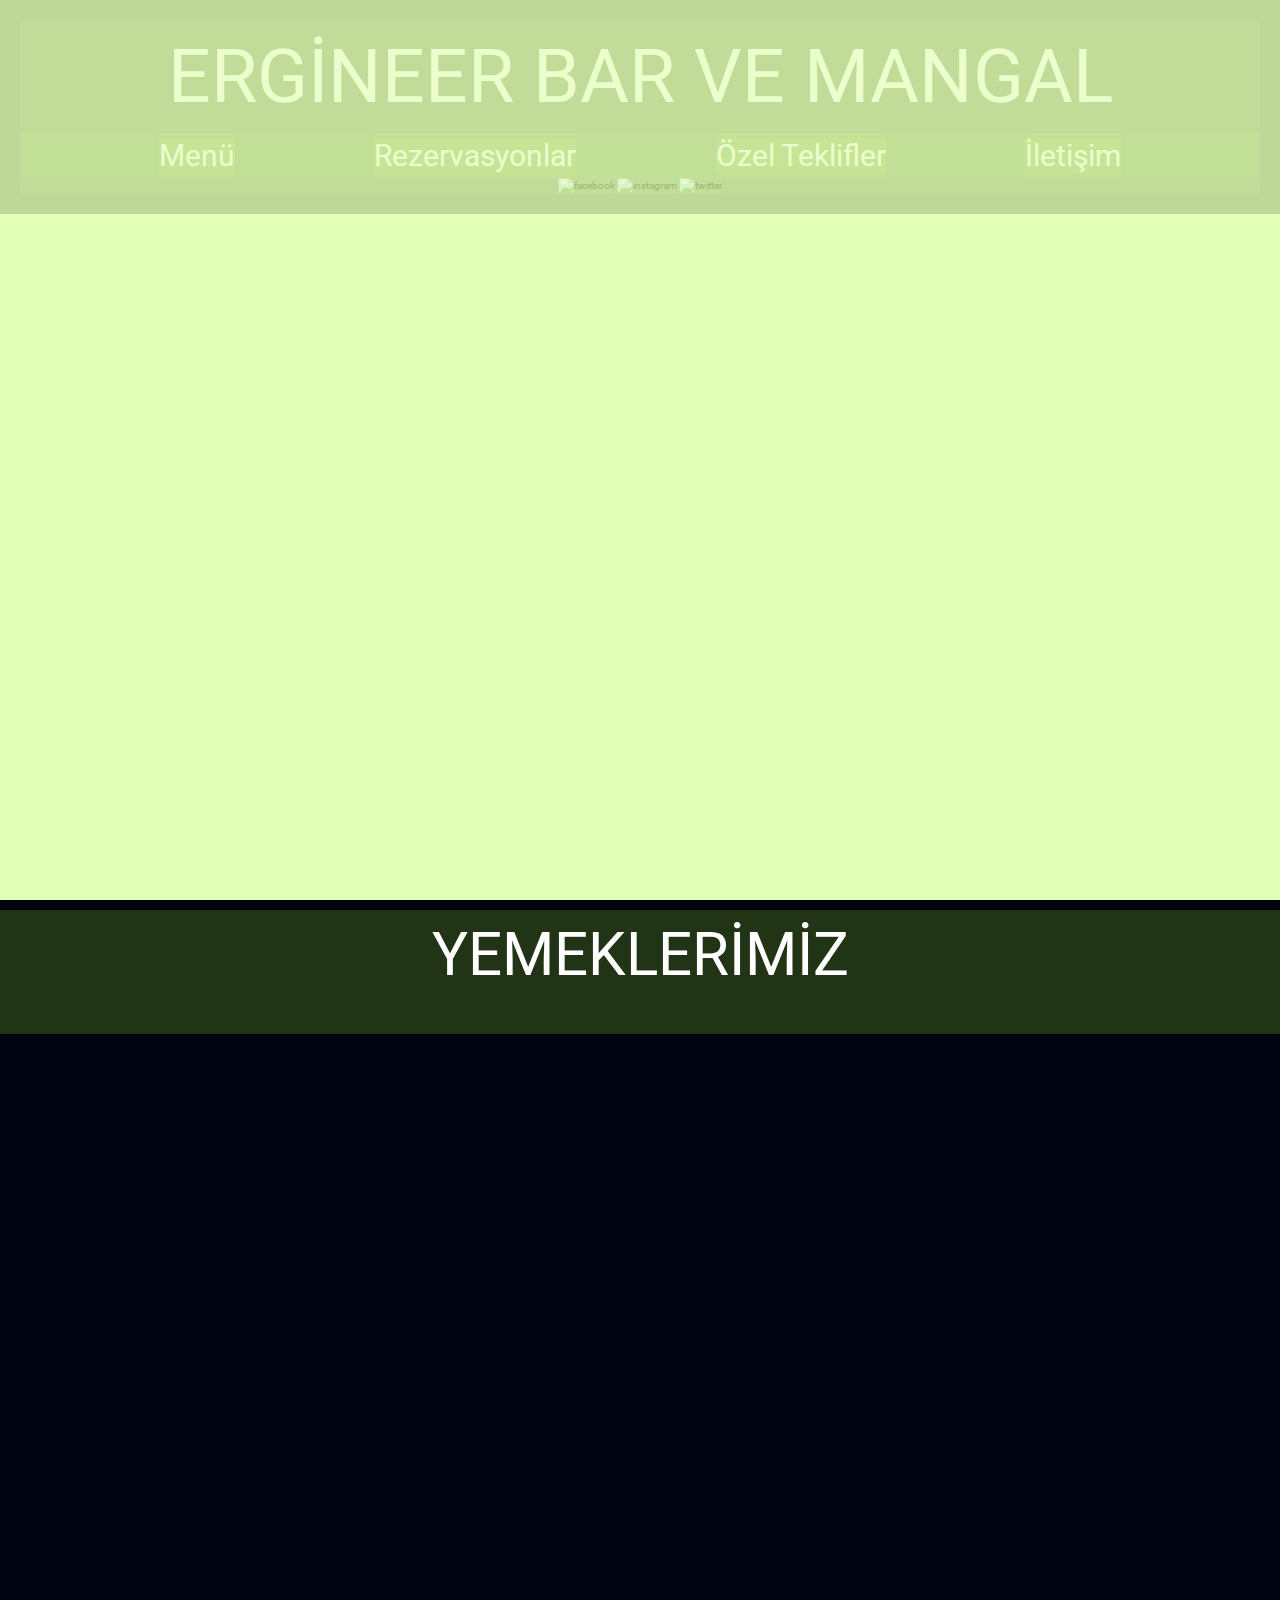
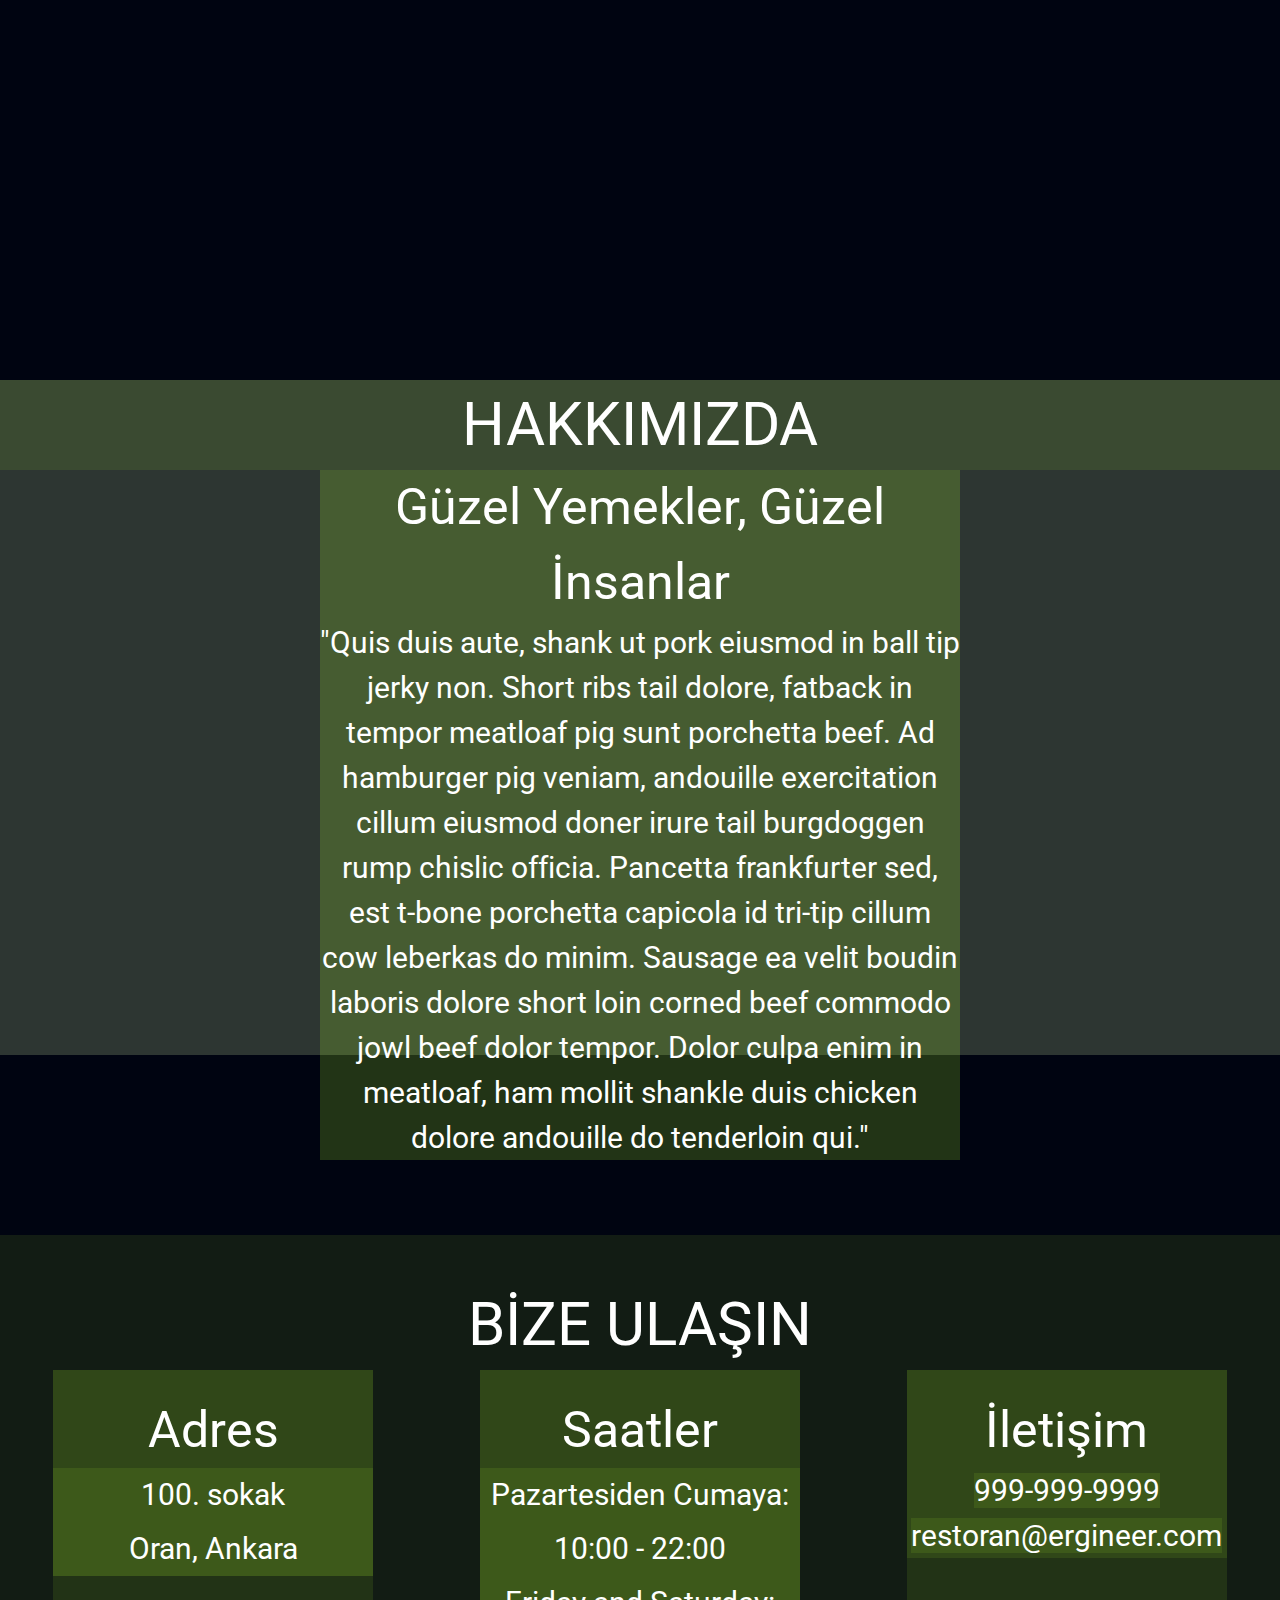
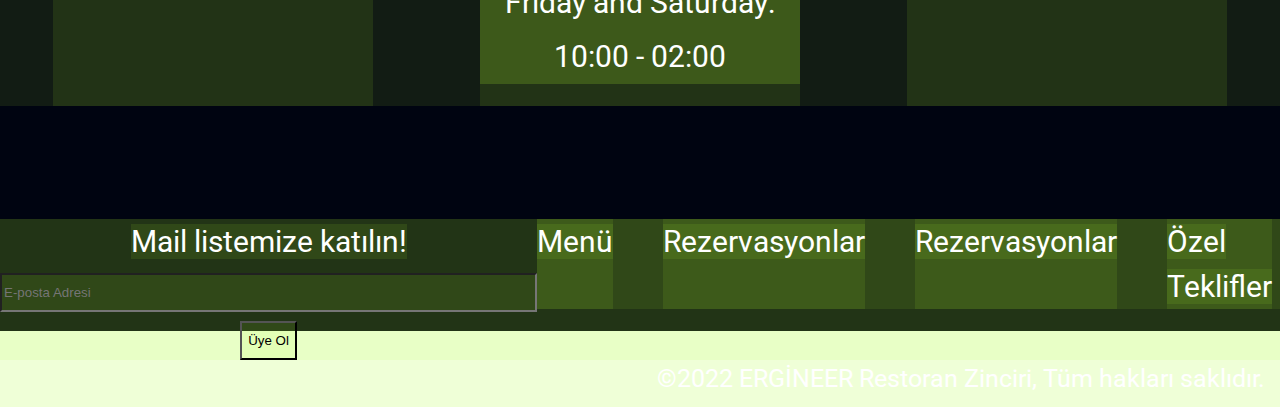
==== index.html @ cfc1e098 "start" ====
<!doctype html>

<html lang="tr">

<head>
	<meta charset="utf-8">
	<meta name="viewport" content="width=device-width, initial-scale=1">

	<title>Sprint Challenge - Anasayfa</title>

	<link href="https://fonts.googleapis.com/css?family=Roboto|Rubik" rel="stylesheet">
	<script src="https://kit.fontawesome.com/5b12ffad4b.js" crossorigin="anonymous"></script>
	<link rel="stylesheet" href="/css/reset.css">
	<link rel="stylesheet" href="/css/index.css">

</head>

<body>
	<div>
		<!-- header -->
		<header>
			<div class="containerClamp">

				<h1>ERGİNEER BAR VE MANGAL</h1>
				<!-- nav -->
				<nav class="menu">
					<li>
						<ul><a href="#">Menü</a></ul>
						<ul><a href="#">Rezervasyonlar</a></ul>
						<ul><a href="#">Özel Teklifler</a></ul>
						<ul><a href="#">İletişim</a></ul>
					</li>
				</nav>
				<div class="icon">
					<img src="https://i.pinimg.com/originals/f9/b1/1d/f9b11dc9cf3f213059b53602f67a32de.png" width="30"
						height="30" alt="facebook">
					<img src="https://w7.pngwing.com/pngs/237/161/png-transparent-logo-computer-icons-others-miscellaneous-text-logo-thumbnail.png"
						width="30" height="30" alt="instagram">
					<img src="https://www.clipartmax.com/png/middle/284-2840951_html5-icon-white-twitter-logo-square.png"
						width="30" height="30" alt="twitter">
				</div>
			</div>
		</header>

		<!-- gallery section -->
		<section class="gallery">
			<div>
				<h2>YEMEKLERİMİZ</h2>
				<div class="images">

					<img src="img/food-avocadotoast.jpg" alt="">

					<img src="img/food-burger.jpg" alt="">
					<img src="img/food-poutine.jpg" alt="">

					<img src="img/food-ribs.jpg" alt="">

					<img src="img/food-sandwich.jpg" alt="">

					<img src="img/food-sausage.jpg" alt="">

					<img src="img/food-steak.jpg" alt="">

					<img src="img/food-tacos.jpg" alt="">

					<img src="img/food-wings.jpg" alt="">
				</div>
			</div>
		</section>

		<!-- spacer -->
		<div class="spacer"></div>

		<!-- about section -->
		<section class="about">
			<div class="about-container">
				<h2>HAKKIMIZDA</h2>

				<div id="cooks" class="pic">
				</div>

				<div class="text">
					<h3>Güzel Yemekler, Güzel İnsanlar</h3>
					<p>"Quis duis aute, shank ut pork eiusmod in ball tip jerky non. Short ribs tail dolore, fatback in
						tempor meatloaf pig sunt porchetta beef. Ad hamburger pig veniam, andouille exercitation cillum
						eiusmod doner irure tail burgdoggen rump chislic officia. Pancetta frankfurter sed, est t-bone
						porchetta capicola id tri-tip cillum cow leberkas do minim. Sausage ea velit boudin laboris
						dolore short loin corned beef commodo jowl beef dolor tempor. Dolor culpa enim in meatloaf, ham
						mollit
						shankle duis chicken dolore andouille do tenderloin qui."</p>
				</div>

				<div id="bartender" class="pic">
				</div>
			</div>
		</section>

		<!-- spacer -->
		<div class="spacer"></div>

		<!-- contact section -->
		<section class="contact">
			<div class="contact-container">
				<h2>BİZE ULAŞIN</h2>

				<div class="info">
					<div class="address">
						<h3>Adres</h3>

						<address>
							<p>100. sokak</p>
							<p>Oran, Ankara</p>
						</address>
					</div>

					<div class="hours">
						<h3>Saatler</h3>

						<div>
							<p>Pazartesiden Cumaya:</p>
							<p>10:00 - 22:00</p>
							<p>Friday and Saturday:</p>
							<p>10:00 - 02:00</p>
						</div>
					</div>

					<div class="contacts">
						<h3>İletişim</h3>

						<div>
							<a id="phone" href="tel:999-999-9999">999-999-9999</a>
							<a id="email" href="mailto:restoran@boomer.com">restoran@ergineer.com</a>
						</div>
					</div>
				</div>
			</div>
		</section>

		<!-- spacer -->
		<div class="spacer-sm"></div>

		<!-- footer -->
		<footer>
			<!-- email signup -->
			<div class="footer__menu">
				<form>
					<label for="emailAddress">Mail listemize katılın!</label><br />
					<input id="emailAddress" type="email" size="64" maxlength="64" required
						placeholder="E-posta Adresi" />
					<button>Üye Ol</button>
				</form>

				<!-- nav -->
				<nav>
					<ul>
						<li><a href="menu.html">Menü</a></li>
						<li><a href="menu.html">Rezervasyonlar</a></li>
						<li><a href="menu.html">Rezervasyonlar</a></li>
						<li><a href="menu.html">Özel Teklifler</a></li>
						<li><a href="menu.html">İletişim</a></li>
					</ul>
				</nav>
			</div>
			<!-- copyright -->
			<div class="copyright">
				©2022 ERGİNEER Restoran Zinciri, Tüm hakları saklıdır.
			</div>

		</footer>
	</div>
</body>

</html>
---- css/index.css ----
/* http://meyerweb.com/eric/tools/css/reset/ 
   v2.0 | 20110126
   License: none (public domain)
*/
* {
  background-color: rgba(173, 255, 47, 0.1);
}
html,
body,
div,
span,
applet,
object,
iframe,
h1,
h2,
h3,
h4,
h5,
h6,
p,
blockquote,
pre,
a,
abbr,
acronym,
address,
big,
cite,
code,
del,
dfn,
em,
img,
ins,
kbd,
q,
s,
samp,
small,
strike,
strong,
sub,
sup,
tt,
var,
b,
u,
i,
center,
dl,
dt,
dd,
ol,
ul,
li,
fieldset,
form,
label,
legend,
table,
caption,
tbody,
tfoot,
thead,
tr,
th,
td,
article,
aside,
canvas,
details,
embed,
figure,
figcaption,
footer,
header,
hgroup,
menu,
nav,
output,
ruby,
section,
summary,
time,
mark,
audio,
video {
  margin: 0;
  padding: 0;
  border: 0;
  font-size: 100%;
  font: inherit;
  vertical-align: baseline;
}
/* HTML5 display-role reset for older browsers */
article,
aside,
details,
figcaption,
figure,
footer,
header,
hgroup,
menu,
nav,
section {
  display: block;
}
body {
  line-height: 1;
}
ol,
ul {
  list-style: none;
}
blockquote,
q {
  quotes: none;
}
blockquote:before,
blockquote:after,
q:before,
q:after {
  content: "";
  content: none;
}
table {
  border-collapse: collapse;
  border-spacing: 0;
}

* {
  box-sizing: border-box;
}

html {
  max-width: 1920px;
  min-width: 428px;
  width: 100%;
  font-size: 62.5%;
}

body {
  font-family: "Roboto", sans-serif;
  line-height: 1.5;
}

h1,
h2,
h3,
h4,
h5,
h6,
p,
a,
i {
  text-decoration: none;
  color: white;
}

h1 {
  font-size: 7.5rem;
}

h2 {
  font-size: 6rem;
}

h3 {
  font-size: 5rem;
}

p,
a {
  font-size: 3rem;
}

/* header section */
header {
  width: 100%;
  height: 100vh;
  background-image: url("../img/home-header.jpg");
  background-size: cover;
  background-position: center;
  background-repeat: no-repeat;
  text-align: center;
}

.containerClamp {
  background-color: rgba(0, 0, 0, 0.504);
  padding: 20px;
}
.containerClamp:hover {
  opacity: 0.3;
}

.menu li {
  display: flex;
  flex-direction: row;
  justify-content: space-evenly;
}

/* spacers */
.spacer {
  width: 100%;
  height: 20vh;
  background-color: rgb(0, 4, 17);
}
.spacer-sm {
  width: 100%;
  height: 10vh;
  background-color: rgb(0, 4, 17);
}

/* gallery section */
.gallery {
  width: 100%;
  height: 100vh;
  text-align: center;
  background-color: rgb(0, 4, 17);
  padding-top: 10px;
  flex-direction: row;
}
.images img {
  margin: 10px 20px 20px 20px;
}

/* about us section */
.about {
  width: 100%;
  height: 75vh;
  text-align: center;
  background-image: url("../img/staff-cooks.jpg");
  background-size: cover;
  background-position: top;
  background-repeat: no-repeat;
}

.about-container {
  height: 100%;
  display: flex;
  flex-wrap: wrap;
  justify-content: center;
  align-items: center;
  background-color: rgb(0, 4, 17, 0.8);
}

.about h2 {
  width: 100%;
}

.about-container .text {
  width: 50%;
}

.about-container P {
  text-align: center;
}
/* contact us section */
.contact {
  text-align: center;
  background-image: url("../img/jumbo-restaurant.jpg");
  background-size: cover;
  background-position: center;
  background-repeat: no-repeat;
  background-color: rgb(0, 4, 17);
}

.contact-container {
  width: 100%;
  height: 100%;
  background-color: rgb(0, 4, 17, 0.8);
}

.contact h2 {
  padding-top: 5vh;
}

.contact h3 {
  padding-top: 2.5vh;
}

.contact p {
  padding: 0.5vh 0;
}

.info {
  width: 100%;
  display: flex;
  justify-content: space-around;
}

.address {
  width: 25%;
}

.hours {
  width: 25%;
  padding-bottom: 2.5vh;
}

.contacts {
  width: 25%;
}

/* footer section */
footer {
  width: 100%;
  height: 15vh;
  padding-top: 2.5vh;
  font-size: 3rem;
  background-color: rgb(0, 4, 17);
}

.footer__menu {
  display: flex;
}

footer form {
  justify-content: flex-start;
  text-align: center;
}

footer nav ul {
  display: flex;
  gap: 50px;
  justify-content: space-around;
}
footer label {
  color: white;
}
footer input,
button {
  padding-top: 10px;
  padding-bottom: 10px;
}

.copyright {
  color: white;
  display: flex;
  justify-content: flex-end;
  padding-bottom: 10px;
  padding-right: 15px;
  font-size: smaller;
}

/* mobile media query */
@media (max-width: 428px) {
  /* header section */

  /* gallery section */
  .gallery {
    height: auto;
  }

  /* about us section */

  .about {
    height: 200vh;
  }

  .about h2 {
    width: 100%;
    padding-top: 5vh;
  }

  .about-container .text {
    width: 85%;
  }

  /* contact us section */
  .contact h3 {
    padding-top: 2.5vh;
  }

  .info {
    flex-wrap: wrap;
  }

  .address {
    width: 100%;
    padding-bottom: 2.5vh;
  }

  .hours {
    width: 100%;
  }

  .contacts {
    width: 100%;
    padding-bottom: 2.5vh;
  }

  /* footer section */
  footer {
    height: auto;
    padding-top: 2.5vh;
    font-size: 2rem;
  }
}
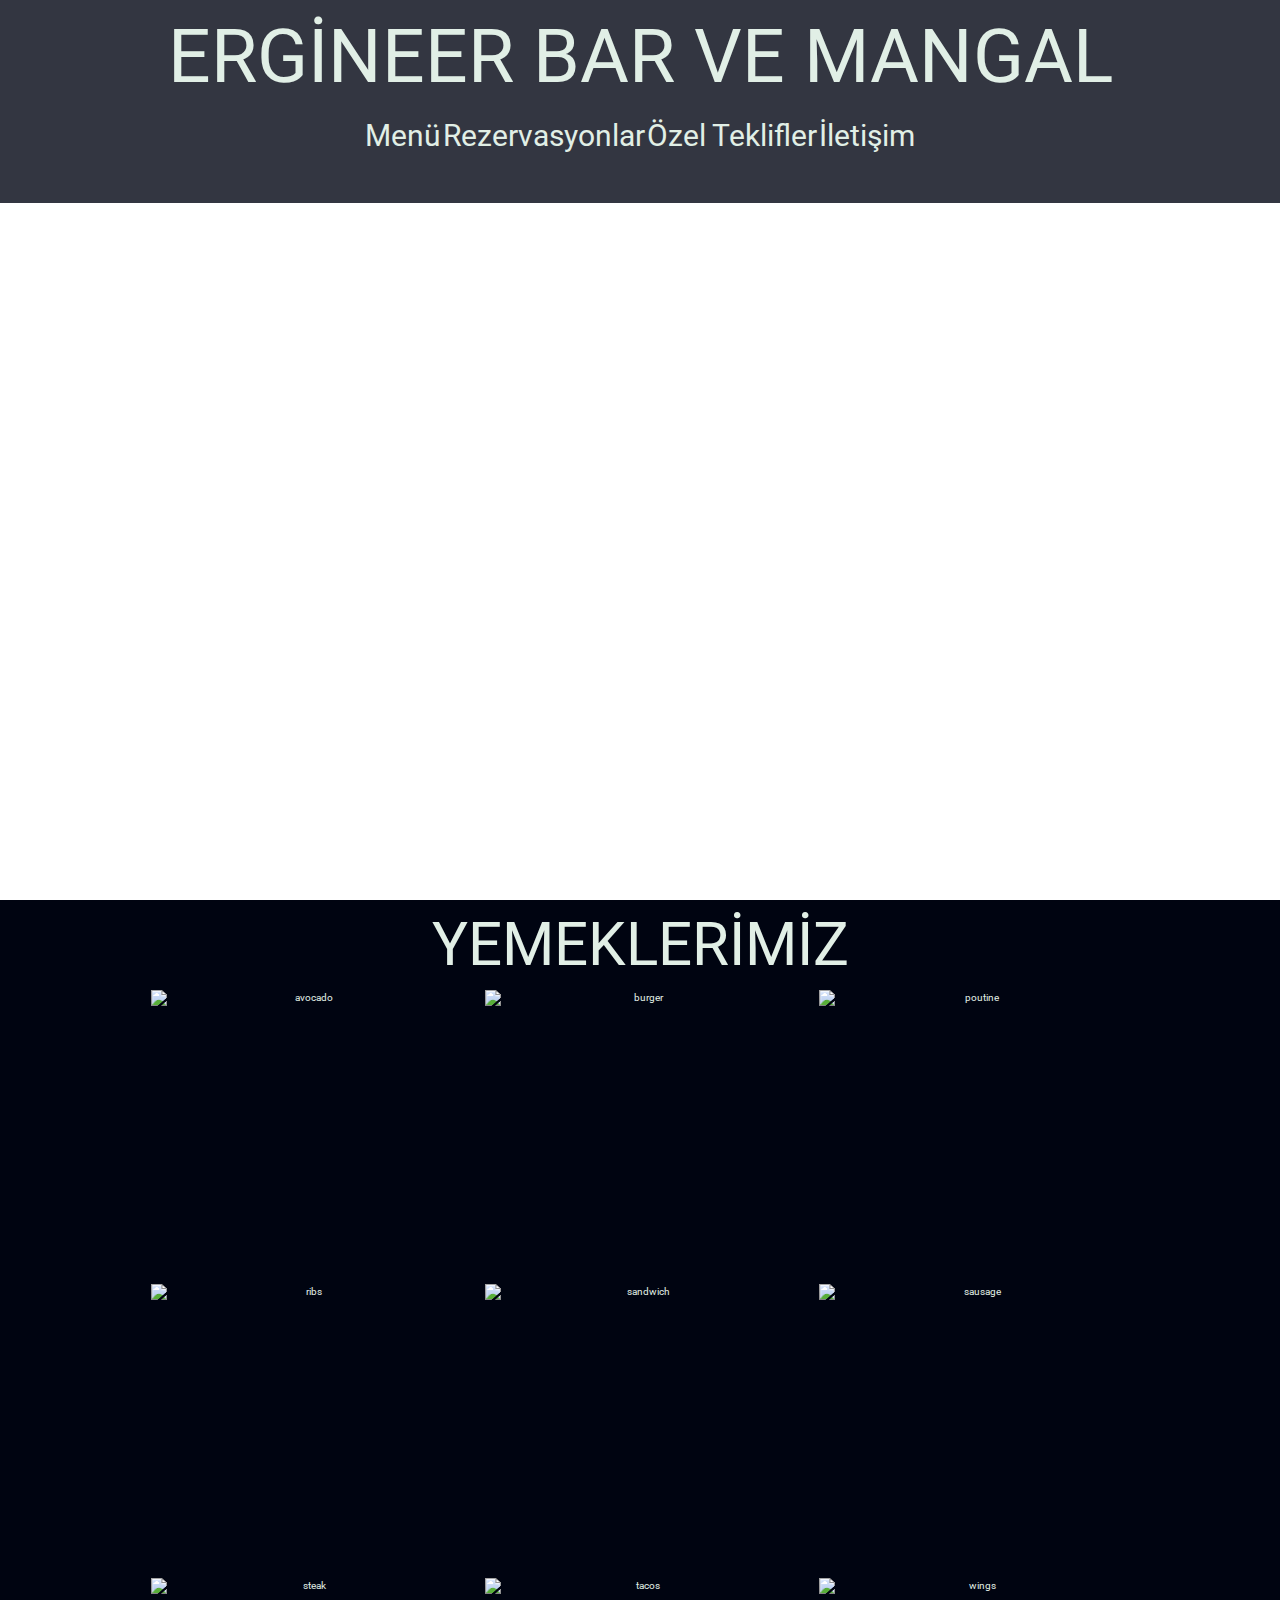
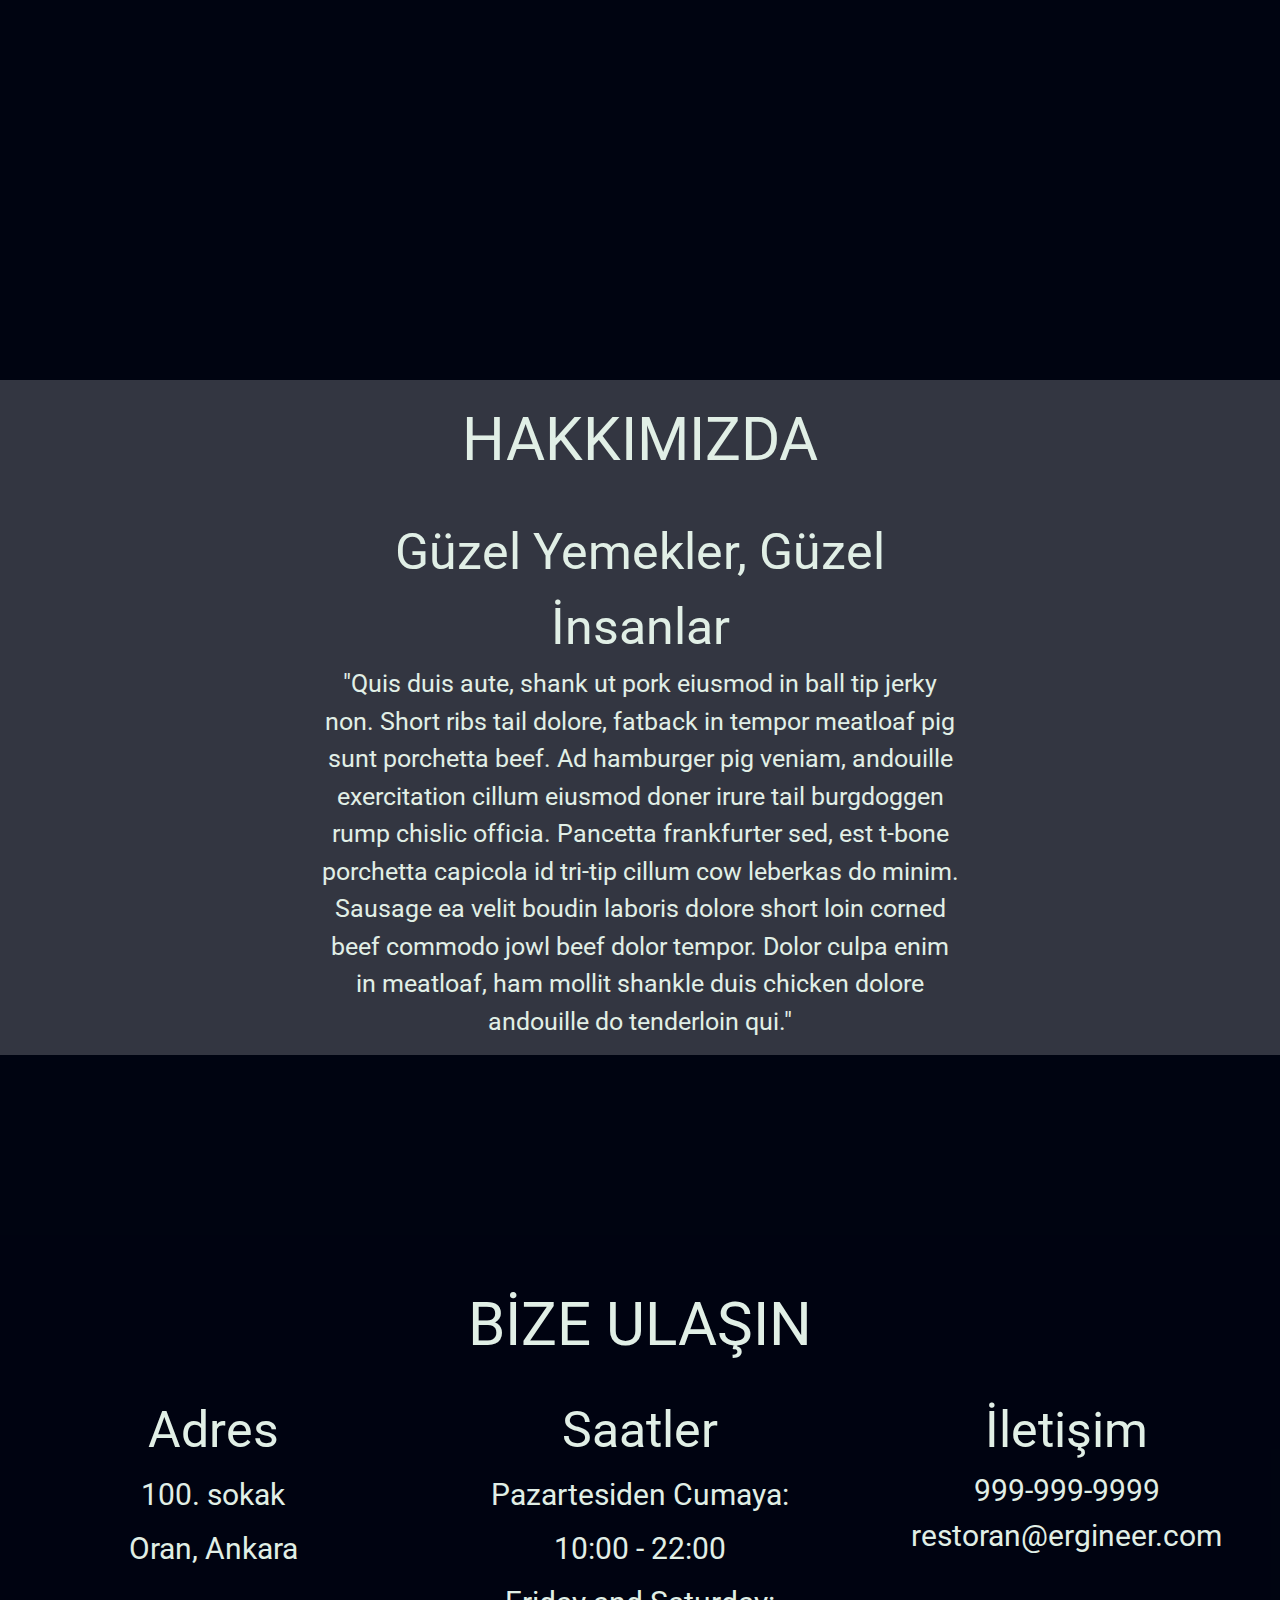
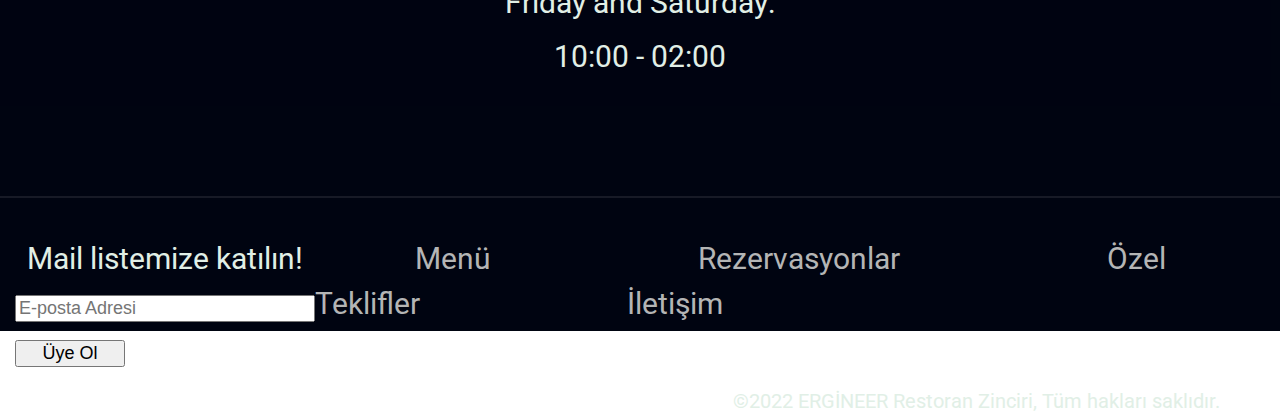
==== commit 9d08c66b: "düzeltmeler" ====
--- a/index.html
+++ b/index.html
@@ -4,14 +4,12 @@
 
 <head>
 	<meta charset="utf-8">
-	<meta name="viewport" content="width=device-width, initial-scale=1">
-
 	<title>Sprint Challenge - Anasayfa</title>
-
+	<meta name="viewport" content="width=device-width, initial-scale=1.0" />
 	<link href="https://fonts.googleapis.com/css?family=Roboto|Rubik" rel="stylesheet">
 	<script src="https://kit.fontawesome.com/5b12ffad4b.js" crossorigin="anonymous"></script>
-	<link rel="stylesheet" href="/css/reset.css">
 	<link rel="stylesheet" href="/css/index.css">
+
 
 </head>
 
@@ -21,23 +19,28 @@
 		<header>
 			<div class="containerClamp">
 
-				<h1>ERGİNEER BAR VE MANGAL</h1>
+				<a href="index.html">
+					<h1>ERGİNEER BAR VE MANGAL</h1>
+				</a>
+
 				<!-- nav -->
-				<nav class="menu">
-					<li>
-						<ul><a href="#">Menü</a></ul>
-						<ul><a href="#">Rezervasyonlar</a></ul>
-						<ul><a href="#">Özel Teklifler</a></ul>
-						<ul><a href="#">İletişim</a></ul>
-					</li>
-				</nav>
-				<div class="icon">
-					<img src="https://i.pinimg.com/originals/f9/b1/1d/f9b11dc9cf3f213059b53602f67a32de.png" width="30"
-						height="30" alt="facebook">
-					<img src="https://w7.pngwing.com/pngs/237/161/png-transparent-logo-computer-icons-others-miscellaneous-text-logo-thumbnail.png"
-						width="30" height="30" alt="instagram">
-					<img src="https://www.clipartmax.com/png/middle/284-2840951_html5-icon-white-twitter-logo-square.png"
-						width="30" height="30" alt="twitter">
+
+				<div class="index-menu">
+					<nav>
+						<a href="menu.html">Menü</a>
+						<a href="index.html">Rezervasyonlar</a>
+						<a href="index.html">Özel Teklifler</a>
+						<a href="index.html">İletişim</a>
+					</nav>
+				</div>
+				<div class="social">
+					<nav>
+						<a href="https://www.facebook.com/"><i class="fa-brands fa-square-facebook"
+								id="facebook"></i></a>
+						<a href="https://twitter.com/"><i class="fa-brands fa-square-twitter" id="twitter"></i></a>
+						<a href="https://www.instagram.com/"><i class="fa-brands fa-square-instagram"
+								id="instagram"></i></a>
+					</nav>
 				</div>
 			</div>
 		</header>
@@ -46,24 +49,24 @@
 		<section class="gallery">
 			<div>
 				<h2>YEMEKLERİMİZ</h2>
-				<div class="images">
+				<div class="gallery__images">
 
-					<img src="img/food-avocadotoast.jpg" alt="">
+					<img src="img/food-avocadotoast.jpg" alt="avocado">
 
-					<img src="img/food-burger.jpg" alt="">
-					<img src="img/food-poutine.jpg" alt="">
+					<img src="img/food-burger.jpg" alt="burger">
+					<img src="img/food-poutine.jpg" alt="poutine">
 
-					<img src="img/food-ribs.jpg" alt="">
+					<img src="img/food-ribs.jpg" alt="ribs">
 
-					<img src="img/food-sandwich.jpg" alt="">
+					<img src="img/food-sandwich.jpg" alt="sandwich">
 
-					<img src="img/food-sausage.jpg" alt="">
+					<img src="img/food-sausage.jpg" alt="sausage">
 
-					<img src="img/food-steak.jpg" alt="">
+					<img src="img/food-steak.jpg" alt="steak">
 
-					<img src="img/food-tacos.jpg" alt="">
+					<img src="img/food-tacos.jpg" alt="tacos">
 
-					<img src="img/food-wings.jpg" alt="">
+					<img src="img/food-wings.jpg" alt="wings">
 				</div>
 			</div>
 		</section>
@@ -76,8 +79,7 @@
 			<div class="about-container">
 				<h2>HAKKIMIZDA</h2>
 
-				<div id="cooks" class="pic">
-				</div>
+				<div id="cooks" class="pic"></div>
 
 				<div class="text">
 					<h3>Güzel Yemekler, Güzel İnsanlar</h3>
@@ -90,8 +92,7 @@
 						shankle duis chicken dolore andouille do tenderloin qui."</p>
 				</div>
 
-				<div id="bartender" class="pic">
-				</div>
+				<div id="bartender" class="pic"></div>
 			</div>
 		</section>
 
@@ -143,23 +144,23 @@
 		<footer>
 			<!-- email signup -->
 			<div class="footer__menu">
-				<form>
-					<label for="emailAddress">Mail listemize katılın!</label><br />
-					<input id="emailAddress" type="email" size="64" maxlength="64" required
-						placeholder="E-posta Adresi" />
-					<button>Üye Ol</button>
-				</form>
-
+				<div class="footer__mail">
+					<p>Mail listemize katılın!</p>
+					<form>
+						<input type="email" placeholder="E-posta Adresi" id="Email">
+						<button>Üye Ol</button>
+					</form>
+				</div>
 				<!-- nav -->
-				<nav>
-					<ul>
-						<li><a href="menu.html">Menü</a></li>
-						<li><a href="menu.html">Rezervasyonlar</a></li>
-						<li><a href="menu.html">Rezervasyonlar</a></li>
-						<li><a href="menu.html">Özel Teklifler</a></li>
-						<li><a href="menu.html">İletişim</a></li>
-					</ul>
-				</nav>
+				<div class="footer-menu">
+					<nav>
+						<a href="menu.html">Menü</a>
+						<a href="index.html">Rezervasyonlar</a>
+						<a href="index.html">Özel Teklifler</a>
+						<a href="index.html">İletişim</a>
+						</ul>
+					</nav>
+				</div>
 			</div>
 			<!-- copyright -->
 			<div class="copyright">
--- a/css/index.css
+++ b/css/index.css
@@ -2,9 +2,7 @@
    v2.0 | 20110126
    License: none (public domain)
 */
-* {
-  background-color: rgba(173, 255, 47, 0.1);
-}
+
 html,
 body,
 div,
@@ -156,7 +154,6 @@
 a,
 i {
   text-decoration: none;
-  color: white;
 }
 
 h1 {
@@ -184,23 +181,42 @@
   background-size: cover;
   background-position: center;
   background-repeat: no-repeat;
-  text-align: center;
-}
-
+  display: flex;
+  flex-direction: column;
+  text-align: center;
+}
 .containerClamp {
-  background-color: rgba(0, 0, 0, 0.504);
-  padding: 20px;
-}
-.containerClamp:hover {
-  opacity: 0.3;
-}
-
-.menu li {
+  background-color: rgb(0, 4, 17, 0.8);
+  text-align: center;
+  flex-direction: column;
+  justify-content: space-evenly;
+  color: rgb(225, 239, 230);
+}
+.containerClamp h1 {
+  color: rgb(225, 239, 230);
+}
+
+.index-menu {
   display: flex;
   flex-direction: row;
   justify-content: space-evenly;
 }
 
+.index-menu a {
+  color: rgb(225, 239, 230);
+}
+
+.social {
+  display: flex;
+  flex-direction: row;
+  justify-content: center;
+}
+.social i {
+  font-size: 3rem;
+  margin: 0.5rem 5.5rem 0.5rem 5.5rem;
+  padding: 0.5rem;
+}
+
 /* spacers */
 .spacer {
   width: 100%;
@@ -219,13 +235,19 @@
   height: 100vh;
   text-align: center;
   background-color: rgb(0, 4, 17);
-  padding-top: 10px;
-  flex-direction: row;
-}
-.images img {
-  margin: 10px 20px 20px 20px;
-}
-
+  color: rgb(225, 239, 230);
+}
+
+.gallery__images {
+  display: flex;
+  flex-wrap: wrap;
+  justify-content: center;
+}
+.gallery__images img {
+  width: calc(25% - 10px);
+  height: 270px;
+  margin: 0 12px 24px 12px;
+}
 /* about us section */
 .about {
   width: 100%;
@@ -235,6 +257,8 @@
   background-size: cover;
   background-position: top;
   background-repeat: no-repeat;
+  display: flex;
+  justify-content: center;
 }
 
 .about-container {
@@ -244,6 +268,7 @@
   justify-content: center;
   align-items: center;
   background-color: rgb(0, 4, 17, 0.8);
+  color: rgb(225, 239, 230);
 }
 
 .about h2 {
@@ -254,8 +279,9 @@
   width: 50%;
 }
 
-.about-container P {
-  text-align: center;
+.text p {
+  text-align: center;
+  font-size: 2.5rem;
 }
 /* contact us section */
 .contact {
@@ -265,6 +291,7 @@
   background-position: center;
   background-repeat: no-repeat;
   background-color: rgb(0, 4, 17);
+  color: rgb(225, 239, 230);
 }
 
 .contact-container {
@@ -283,6 +310,9 @@
 
 .contact p {
   padding: 0.5vh 0;
+}
+.contacts a {
+  color: rgb(225, 239, 230);
 }
 
 .info {
@@ -311,49 +341,85 @@
   padding-top: 2.5vh;
   font-size: 3rem;
   background-color: rgb(0, 4, 17);
+  color: rgb(225, 239, 230);
+  flex-direction: column;
+  border-top: 2px solid rgba(221, 221, 221, 0.1);
 }
 
 .footer__menu {
   display: flex;
-}
-
-footer form {
-  justify-content: flex-start;
-  text-align: center;
-}
-
-footer nav ul {
-  display: flex;
-  gap: 50px;
-  justify-content: space-around;
-}
-footer label {
-  color: white;
-}
-footer input,
-button {
-  padding-top: 10px;
-  padding-bottom: 10px;
+  justify-content: space-between;
+  padding: 1.5rem;
+}
+
+.footer__mail p {
+  text-align: center;
+}
+
+.footer__mail input {
+  width: 300px;
+  font-size: large;
+  color: rgb(180, 181, 181);
+}
+.footer__mail button {
+  width: 110px;
+  font-size: large;
+}
+
+.footer-menu {
+  justify-content: space-evenly;
+}
+
+.footer-menu nav a {
+  padding: 30px;
+  padding-left: 10rem;
+  padding-right: 10rem;
+  color: rgb(180, 181, 181);
 }
 
 .copyright {
-  color: white;
-  display: flex;
-  justify-content: flex-end;
-  padding-bottom: 10px;
-  padding-right: 15px;
-  font-size: smaller;
+  text-align: right;
+  font-size: 20px;
+  padding-right: 60px;
 }
 
 /* mobile media query */
 @media (max-width: 428px) {
   /* header section */
+  header div {
+    display: flex;
+    text-align: center;
+  }
+
+  h1 {
+    font-size: 7rem;
+    flex-direction: column;
+    line-height: normal;
+  }
+
+  .index-menu {
+    flex-direction: column;
+  }
+  .social i {
+    display: flex;
+    margin: 1rem;
+  }
 
   /* gallery section */
   .gallery {
     height: auto;
   }
-
+  .gallery__images {
+    flex-wrap: wrap;
+    flex-direction: column;
+  }
+  .gallery__images img {
+    width: unset;
+    padding: 0;
+    margin-left: 0;
+    margin-right: 0;
+    padding-top: 30px;
+  }
   /* about us section */
 
   .about {
@@ -367,6 +433,8 @@
 
   .about-container .text {
     width: 85%;
+    display: flex;
+    flex-wrap: wrap;
   }
 
   /* contact us section */
@@ -398,4 +466,41 @@
     padding-top: 2.5vh;
     font-size: 2rem;
   }
-}
+
+  .footer__menu {
+    display: flex;
+    flex-direction: column;
+  }
+
+  .footer__mail form {
+    height: 30px;
+    display: flex;
+    flex-direction: column;
+    padding-bottom: 60px;
+    margin-bottom: 1rem;
+  }
+
+  .footer__mail input {
+    width: 390px;
+    vertical-align: middle;
+    margin-left: 20px;
+    margin-top: 20px;
+  }
+  .footer__mail button {
+    width: 390px;
+    margin-left: 20px;
+  }
+
+  .footer-menu nav a {
+    display: flex;
+    flex-direction: column;
+    padding: 0;
+    text-align: center;
+  }
+  .copyright {
+    text-align: center;
+    padding: 0;
+    margin-top: 20px;
+    font-size: 1.5rem;
+  }
+}
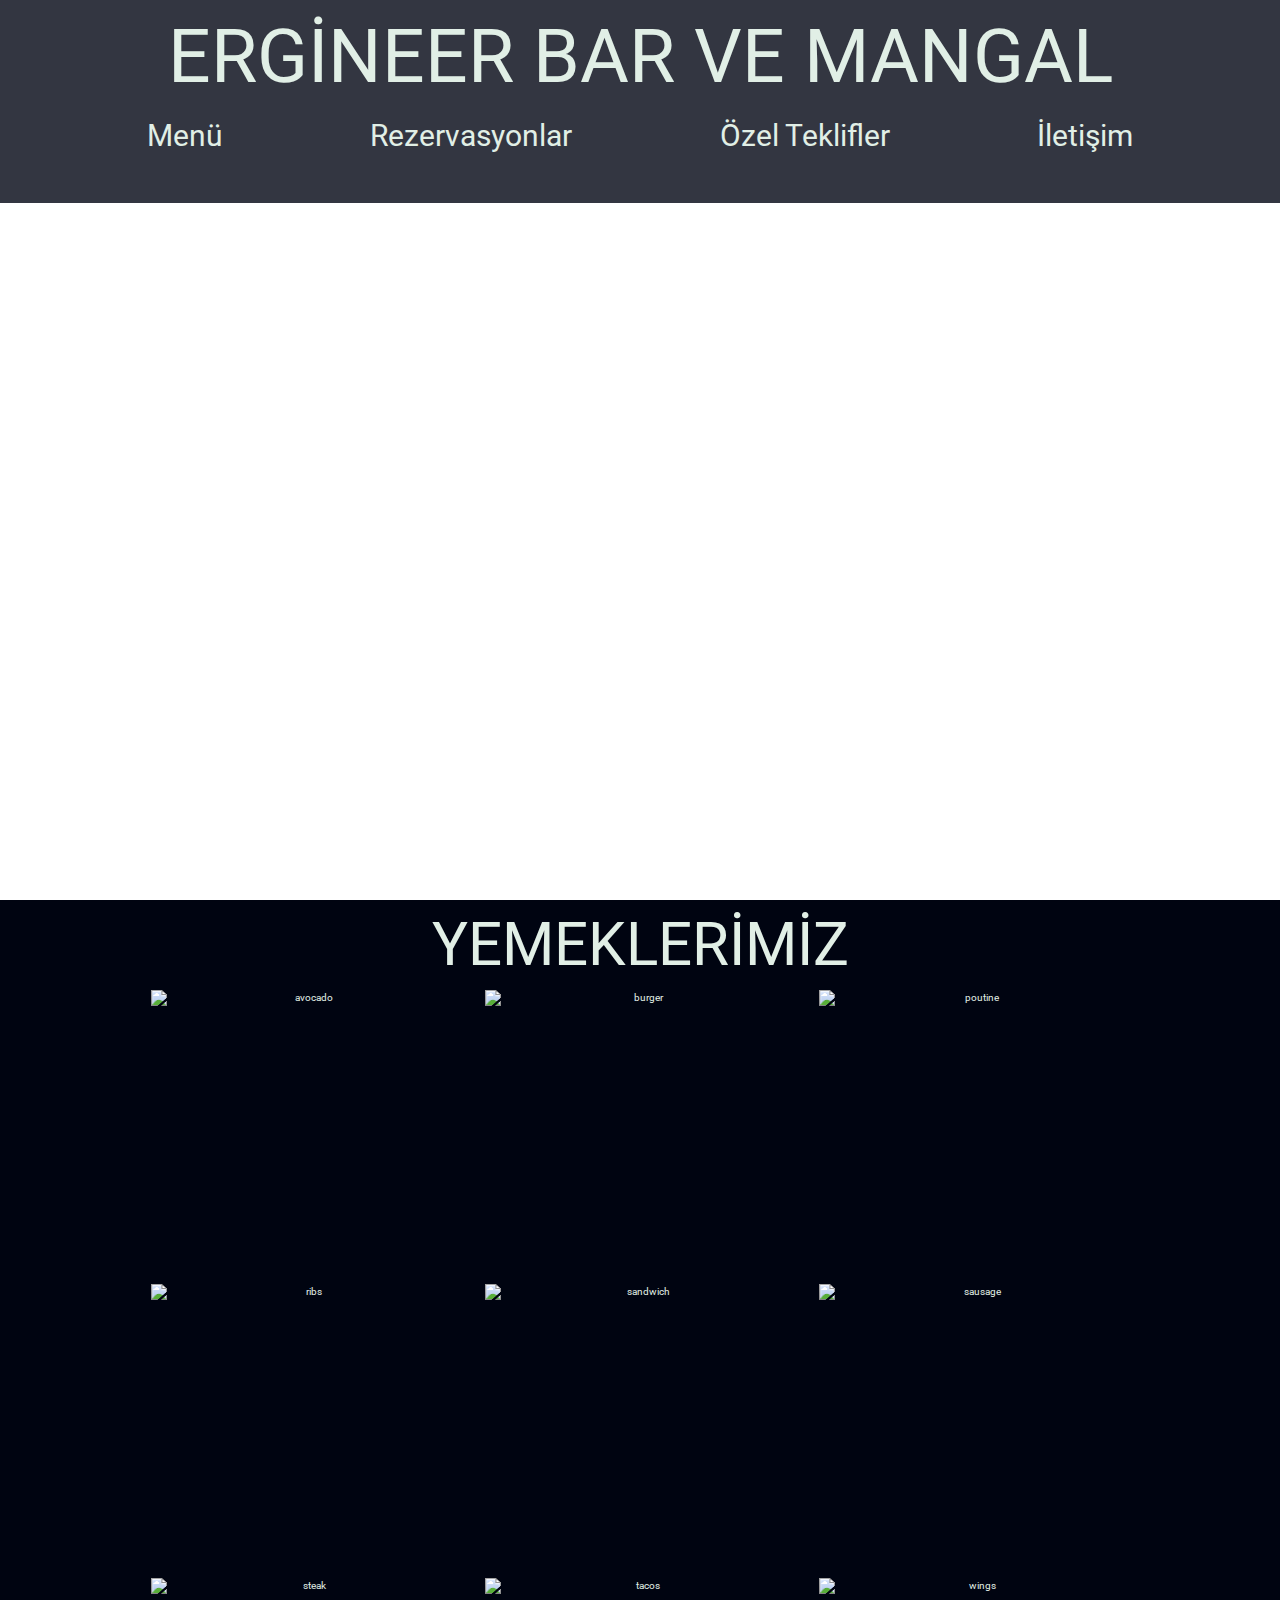
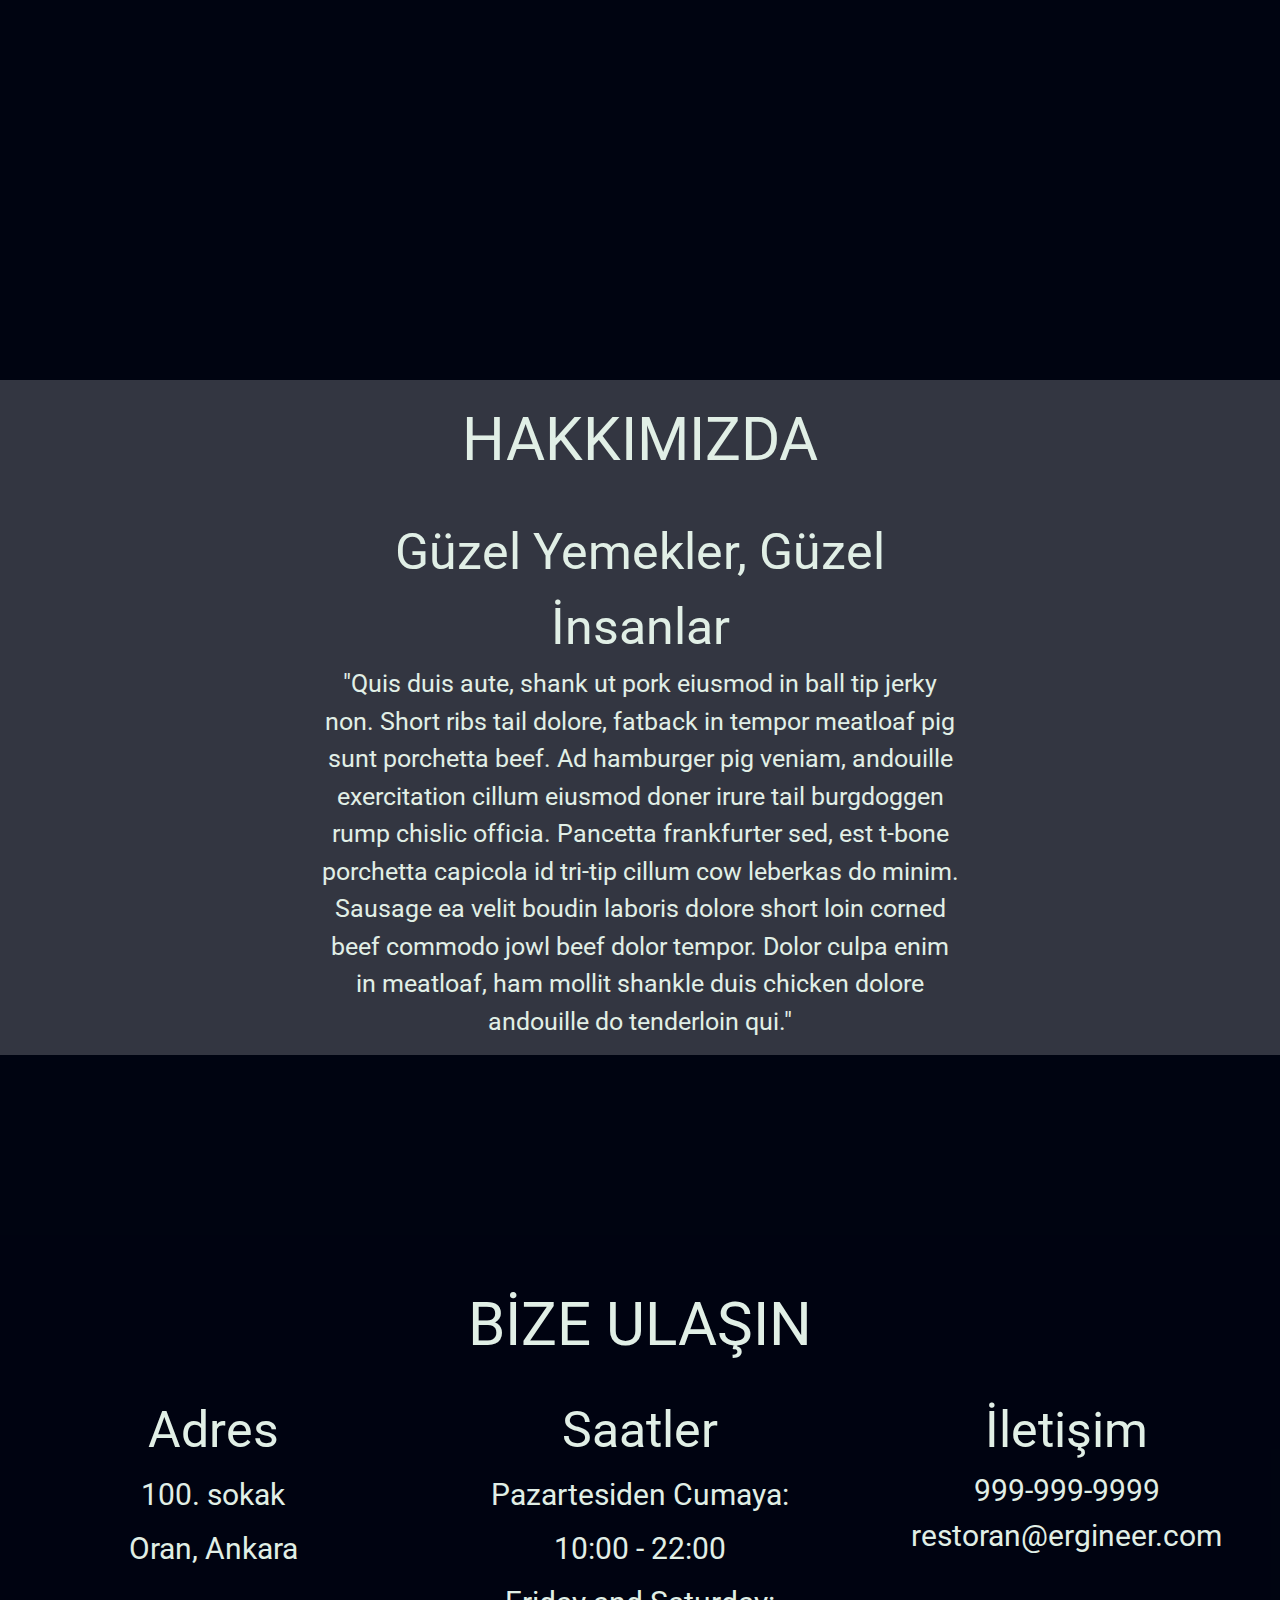
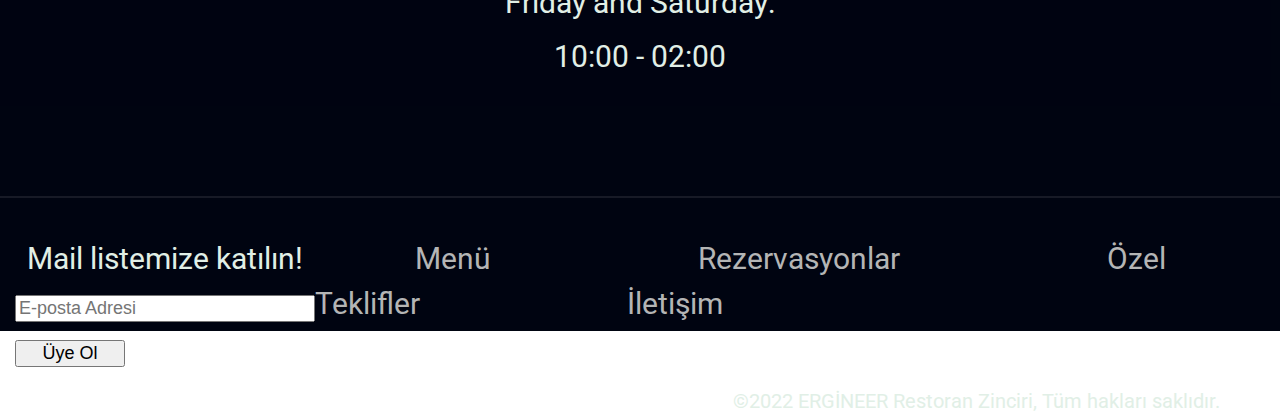
==== commit 968c4ee5: "düzeltmeler" ====
--- a/index.html
+++ b/index.html
@@ -35,11 +35,9 @@
 				</div>
 				<div class="social">
 					<nav>
-						<a href="https://www.facebook.com/"><i class="fa-brands fa-square-facebook"
-								id="facebook"></i></a>
-						<a href="https://twitter.com/"><i class="fa-brands fa-square-twitter" id="twitter"></i></a>
-						<a href="https://www.instagram.com/"><i class="fa-brands fa-square-instagram"
-								id="instagram"></i></a>
+						<i class="fa-brands fa-square-facebook" id="facebook"></i>
+						<i class="fa-brands fa-square-twitter" id="twitter"></i>
+						<i class="fa-brands fa-square-instagram" id="instagram"></i>
 					</nav>
 				</div>
 			</div>
--- a/css/index.css
+++ b/css/index.css
@@ -196,13 +196,13 @@
   color: rgb(225, 239, 230);
 }
 
-.index-menu {
+.index-menu nav {
   display: flex;
   flex-direction: row;
   justify-content: space-evenly;
 }
 
-.index-menu a {
+.index-menu nav a {
   color: rgb(225, 239, 230);
 }
 
